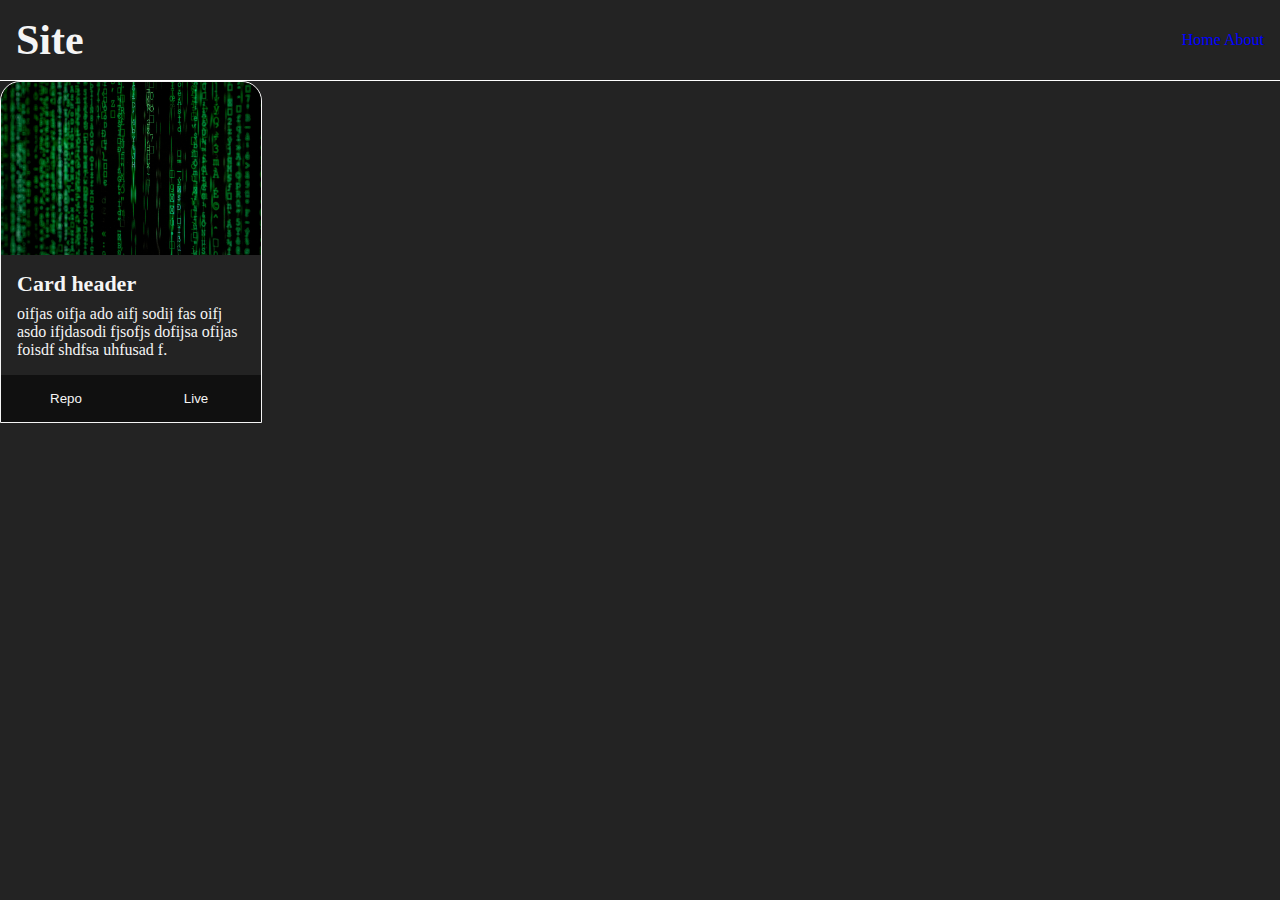
==== pages/index.html @ 3b6dd18b "Starting commit" ====
<!DOCTYPE html>
<html lang="en">
<head>
  <meta charset="UTF-8">
  <meta name="viewport" content="width=device-width, initial-scale=1.0">

  <link rel="stylesheet" href="../style.css">
  <script src="../script.js" defer></script>

  <title>Something</title>
</head>
<body>

  <header>
    <h1>Site</h1>

    <nav>
      <a href="box-shadow-generator.html" class="home">Home</a>
      <a href="#" class="about">About</a>
    </nav>
  </header>

  <main>
    <section class="card">
      <img class="card-img" src="../images/tester.jpg" alt="card-img">
      
      <div class="card-text">
      <h2 class="card-header">Card header</h1>
      <p>oifjas oifja ado aifj sodij fas oifj asdo ifjdasodi fjsofjs dofijsa ofijas foisdf shdfsa uhfusad f.</p>
      </div>

      <div class="card-buttons">
        <button href="box-shadow-generator.html">Repo</button>
        <button>Live</button>
      </div>
    </section>
  </main>

  <footer></footer>
  
</body>
</html>
---- style.css ----
:root {
  --main-header-text-size: 42px;
  --sub-header-text-size: 22px;


  --button-color: rgb(16, 16, 16);
  --button-color-hover: rgb(16, 16, 16, 0.8);
}


* {
  margin: 0px;
  padding: 0px;

  color: whitesmoke;
}

body {
  background-color: rgb(35, 35, 35);
}

h1 {
  font-size: var(--main-header-text-size);
}
h2 {
  font-size: var(--sub-header-text-size);
}



/* Header START */
header {
  display: flex;
  justify-content: space-between;
  align-items: center;

  padding: 1rem;

  border-bottom: 1px solid white;
}

/* Nav START */
nav {

}

nav > a {

  text-decoration: none;
  color: blue;
}
/* Nav END */
/* Header END */



/* Card START */
.card {
  display: flex;
  flex-direction: column;
  gap: 1rem;
  

  border: 1px solid whitesmoke;
  border-radius: 20px 20px 0px 0px;

  width: 260px;
  height: fit-content;
}

.card img {
  object-fit: cover;
  border-radius: inherit;
  /* border-radius: 20px 20px 0px 0px; */
}

.card .card-text {
  display: flex;
  flex-direction: column;
  gap: 0.5rem;
  
  padding: 0rem 1rem 0rem 1rem;
}

.card .card-buttons {
  display: flex;
}

.card .card-buttons > button {
  width: 100%;
}
/* Card END */






/* Buttons START */

button {
  background-color: var(--button-color);
  border: none;
  cursor: pointer;

  padding: 1rem;
}

button:hover {
  background-color: var(--button-color-hover);
}
/* Buttons END */






/***** box-shadow-generator START *****/
.shadow-area {
  display: flex;
  justify-content: center;
  width: 100vw;
}

.shadow-area .box {
  width: 200px;
  height: 200px;
  background-color: red;

  
}

/* Controls START */

.controls {
  display: flex;
  justify-content: center;
  width: 100vw;
}

.sliders {
  display: flex;
  flex-direction: column;

  width: 400px;
}
/* Controls END */

/* box-shadow-style-section START */
.box-shadow-style-section {
  display: flex;
  flex-direction: column;
  align-items: center;
}

.box-shadow-style-text {
  display: flex;
  text-align: left;

  padding: 1rem;
  width: 450px;
  
  border: 1px solid whitesmoke;
}

/* box-shadow-style-section END */


/***** box-shadow-generator END *****/
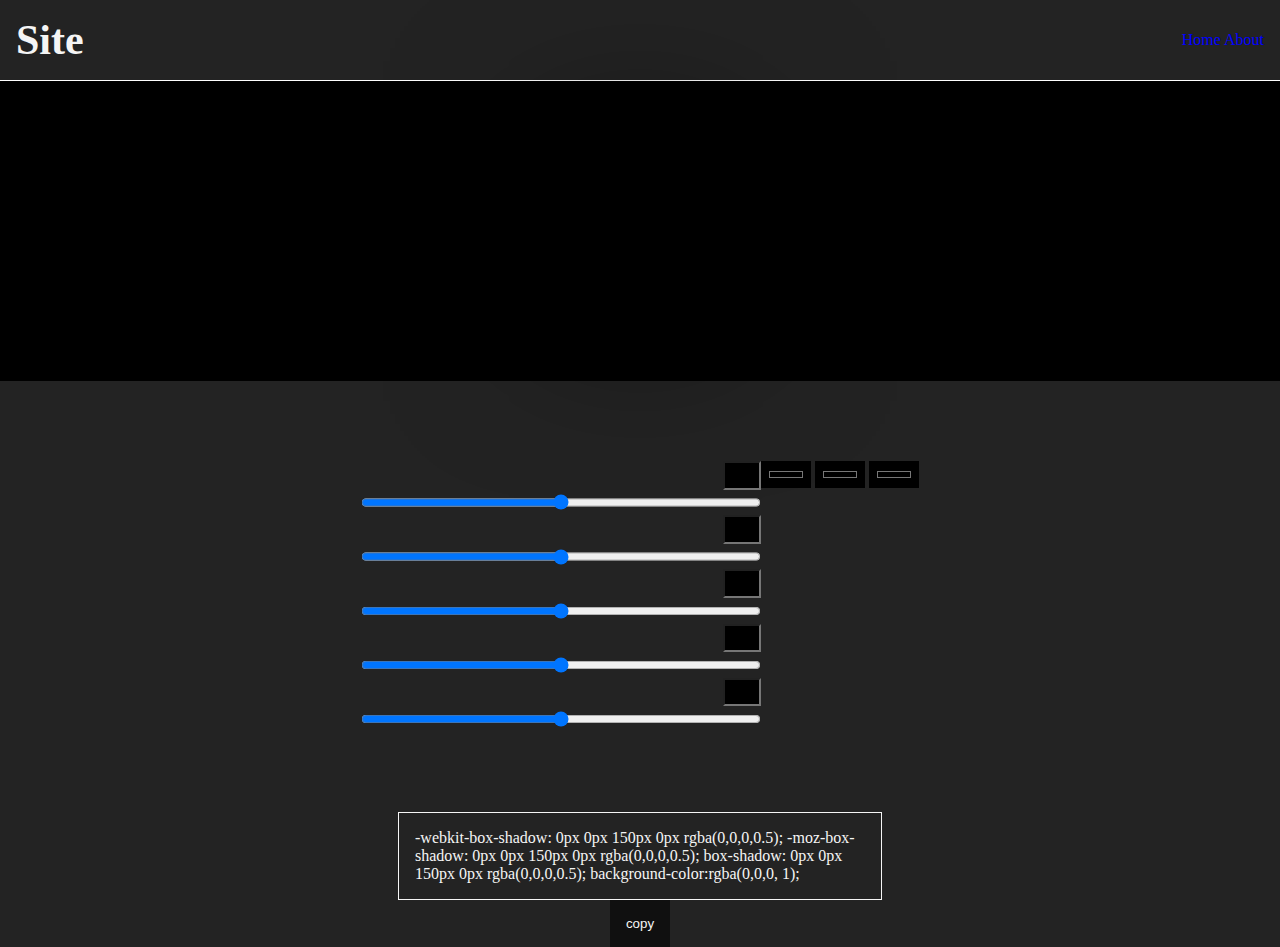
==== commit 6ebc16b5: "changed names of files" ====
--- a/pages/index.html
+++ b/pages/index.html
@@ -3,11 +3,11 @@
 <head>
   <meta charset="UTF-8">
   <meta name="viewport" content="width=device-width, initial-scale=1.0">
-
+  
   <link rel="stylesheet" href="../style.css">
   <script src="../script.js" defer></script>
-
-  <title>Something</title>
+  
+  <title>box-shadow-generator</title>
 </head>
 <body>
 
@@ -21,19 +21,42 @@
   </header>
 
   <main>
-    <section class="card">
-      <img class="card-img" src="../images/tester.jpg" alt="card-img">
-      
-      <div class="card-text">
-      <h2 class="card-header">Card header</h1>
-      <p>oifjas oifja ado aifj sodij fas oifj asdo ifjdasodi fjsofjs dofijsa ofijas foisdf shdfsa uhfusad f.</p>
+
+    <section class="box-background">
+        <div class="box"></div>
+      </section>
+    </section>
+
+    <section class="controls">
+      <div class="sliders">
+        <input type="text" class="slider-value horizontal-slider-value">
+        <input class="horizontal-slider" type="range" name="horizontal-slider" id="horizontal-slider" min="-200" max="200">
+        
+        <input type="text" class="slider-value vertical-slider-value">
+        <input class="vertical-slider" type="range" name="vertical-slider" id="vertical-slider" min="-200" max="200">
+        
+        <input type="text" class="slider-value blur-slider-value">
+        <input class="blur-slider" type="range" name="blur-slider" id="blur-slider" min="0" max="300">
+        
+        <input type="text" class="slider-value spread-slider-value">
+        <input class="spread-slider" type="range" name="spread-slider" id="spread-slider" min="-200" max="200">
+        
+        <input type="text" class="slider-value opacity-slider-value">
+        <input class="opacity-slider" type="range" name="opacity-slider" id="opacity-slider" min="0" max="100">
       </div>
 
-      <div class="card-buttons">
-        <button href="box-shadow-generator.html">Repo</button>
-        <button>Live</button>
+      <div class="colors">
+        <input class="shadow-color" type="color">
+        <input class="background-color" type="color">
+        <input class="box-color" type="color">
       </div>
     </section>
+
+    <section class="box-shadow-style-section">
+      <p class="box-shadow-style-text"></p>
+      <button class="copy-style">copy</button>
+    </section>
+
   </main>
 
   <footer></footer>
--- a/style.css
+++ b/style.css
@@ -66,6 +66,7 @@
 
   width: 260px;
   height: fit-content;
+  
 }
 
 .card img {
@@ -117,18 +118,28 @@
 
 
 /***** box-shadow-generator START *****/
-.shadow-area {
+
+main {
+  display: flex;
+  flex-direction: column;
+
+  gap: 5rem;
+}
+
+.box-background {
   display: flex;
   justify-content: center;
+  align-items: center;
   width: 100vw;
+  height: 300px;
+
+  background-color: rgb(58, 58, 58);
 }
 
-.shadow-area .box {
+.box-background .box {
   width: 200px;
   height: 200px;
   background-color: red;
-
-  
 }
 
 /* Controls START */
@@ -148,6 +159,10 @@
 /* Controls END */
 
 /* box-shadow-style-section START */
+
+
+
+
 .box-shadow-style-section {
   display: flex;
   flex-direction: column;
@@ -164,6 +179,17 @@
   border: 1px solid whitesmoke;
 }
 
+input {
+  padding: 0.3rem;
+  background-color: black;
+}
+
+.slider-value {
+  align-self: flex-end;
+  text-align: center;
+  width: 24px;
+}
+
 /* box-shadow-style-section END */
 
 
